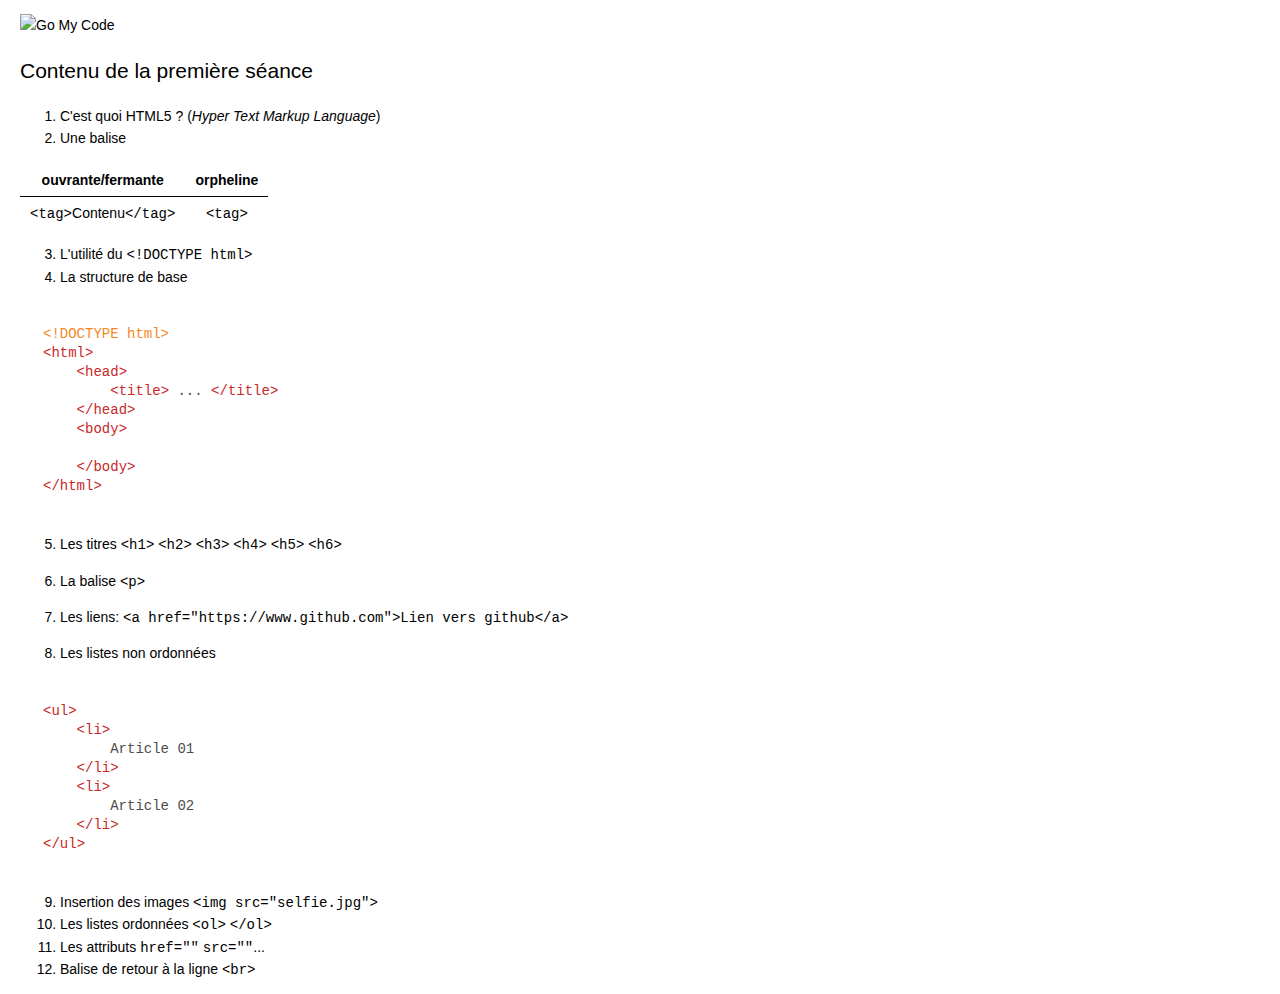
==== HTML_01.html @ 6c517aef "adding web 101" ====
<!DOCTYPE html>
    <html>
    <head>
        <meta http-equiv="Content-type" content="text/html;charset=UTF-8">
        <style>
/*--------------------------------------------------------------------------------------------- * Copyright (c) Microsoft Corporation. All rights reserved. * Licensed under the MIT License. See License.txt in the project root for license information. *--------------------------------------------------------------------------------------------*/ body { font-family: "Segoe WPC", "Segoe UI", "SFUIText-Light", "HelveticaNeue-Light", sans-serif, "Droid Sans Fallback"; font-size: 14px; padding: 0 12px; line-height: 22px; word-wrap: break-word; } body.scrollBeyondLastLine { margin-bottom: calc(100vh - 22px); } body.showEditorSelection .code-line { position: relative; } body.showEditorSelection .code-active-line:before, body.showEditorSelection .code-line:hover:before { content: ""; display: block; position: absolute; top: 0; left: -12px; height: 100%; } body.showEditorSelection li.code-active-line:before, body.showEditorSelection li.code-line:hover:before { left: -30px; } .vscode-light.showEditorSelection .code-active-line:before { border-left: 3px solid rgba(0, 0, 0, 0.15); } .vscode-light.showEditorSelection .code-line:hover:before { border-left: 3px solid rgba(0, 0, 0, 0.40); } .vscode-dark.showEditorSelection .code-active-line:before { border-left: 3px solid rgba(255, 255, 255, 0.4); } .vscode-dark.showEditorSelection .code-line:hover:before { border-left: 3px solid rgba(255, 255, 255, 0.60); } .vscode-high-contrast.showEditorSelection .code-active-line:before { border-left: 3px solid rgba(255, 160, 0, 0.7); } .vscode-high-contrast.showEditorSelection .code-line:hover:before { border-left: 3px solid rgba(255, 160, 0, 1); } img { max-width: 100%; max-height: 100%; } a { color: #4080D0; text-decoration: none; } a:focus, input:focus, select:focus, textarea:focus { outline: 1px solid -webkit-focus-ring-color; outline-offset: -1px; } hr { border: 0; height: 2px; border-bottom: 2px solid; } h1 { padding-bottom: 0.3em; line-height: 1.2; border-bottom-width: 1px; border-bottom-style: solid; } h1, h2, h3 { font-weight: normal; } h1 code, h2 code, h3 code, h4 code, h5 code, h6 code { font-size: inherit; line-height: auto; } a:hover { color: #4080D0; text-decoration: underline; } table { border-collapse: collapse; } table > thead > tr > th { text-align: left; border-bottom: 1px solid; } table > thead > tr > th, table > thead > tr > td, table > tbody > tr > th, table > tbody > tr > td { padding: 5px 10px; } table > tbody > tr + tr > td { border-top: 1px solid; } blockquote { margin: 0 7px 0 5px; padding: 0 16px 0 10px; border-left: 5px solid; } code { font-family: Menlo, Monaco, Consolas, "Droid Sans Mono", "Courier New", monospace, "Droid Sans Fallback"; font-size: 14px; line-height: 19px; } body.wordWrap pre { white-space: pre-wrap; } .mac code { font-size: 12px; line-height: 18px; } code > div { padding: 16px; border-radius: 3px; overflow: auto; } /** Theming */ .vscode-light { color: rgb(30, 30, 30); } .vscode-dark { color: #DDD; } .vscode-high-contrast { color: white; } .vscode-light code { color: #A31515; } .vscode-dark code { color: #D7BA7D; } .vscode-light code > div { background-color: rgba(220, 220, 220, 0.4); } .vscode-dark code > div { background-color: rgba(10, 10, 10, 0.4); } .vscode-high-contrast code > div { background-color: rgb(0, 0, 0); } .vscode-high-contrast h1 { border-color: rgb(0, 0, 0); } .vscode-light table > thead > tr > th { border-color: rgba(0, 0, 0, 0.69); } .vscode-dark table > thead > tr > th { border-color: rgba(255, 255, 255, 0.69); } .vscode-light h1, .vscode-light hr, .vscode-light table > tbody > tr + tr > td { border-color: rgba(0, 0, 0, 0.18); } .vscode-dark h1, .vscode-dark hr, .vscode-dark table > tbody > tr + tr > td { border-color: rgba(255, 255, 255, 0.18); } .vscode-light blockquote, .vscode-dark blockquote { background: rgba(127, 127, 127, 0.1); border-color: rgba(0, 122, 204, 0.5); } .vscode-high-contrast blockquote { background: transparent; border-color: #fff; }
</style>
<style>
/* Tomorrow Theme */ /* http://jmblog.github.com/color-themes-for-google-code-highlightjs */ /* Original theme - https://github.com/chriskempson/tomorrow-theme */ /* Tomorrow Comment */ .hljs-comment, .hljs-quote { color: #8e908c; } /* Tomorrow Red */ .hljs-variable, .hljs-template-variable, .hljs-tag, .hljs-name, .hljs-selector-id, .hljs-selector-class, .hljs-regexp, .hljs-deletion { color: #c82829; } /* Tomorrow Orange */ .hljs-number, .hljs-built_in, .hljs-builtin-name, .hljs-literal, .hljs-type, .hljs-params, .hljs-meta, .hljs-link { color: #f5871f; } /* Tomorrow Yellow */ .hljs-attribute { color: #eab700; } /* Tomorrow Green */ .hljs-string, .hljs-symbol, .hljs-bullet, .hljs-addition { color: #718c00; } /* Tomorrow Blue */ .hljs-title, .hljs-section { color: #4271ae; } /* Tomorrow Purple */ .hljs-keyword, .hljs-selector-tag { color: #8959a8; } .hljs { display: block; overflow-x: auto; color: #4d4d4c; padding: 0.5em; } .hljs-emphasis { font-style: italic; } .hljs-strong { font-weight: bold; }
</style>
<style>
ul.contains-task-list { padding-left: 0; } ul ul.contains-task-list { padding-left: 40px; } .task-list-item { list-style-type: none; } .task-list-item-checkbox { vertical-align: middle; }
</style>
        <style>
            body {
                font-family: -apple-system, BlinkMacSystemFont, 'Segoe WPC', 'Segoe UI', 'HelveticaNeue-Light', 'Ubuntu', 'Droid Sans', sans-serif;
                font-size: 14px;
                line-height: 1.6;
            }
        </style>
    </head>
    <body>
        <p><img src="https://gomycode.tn/assets/images/logo.png" 
alt="Go My Code" width="210"></p>
<h2 id="contenu-de-la-premi%C3%A8re-s%C3%A9ance">Contenu de la première séance</h2>
<ol>
<li>C'est quoi HTML5 ? (<em>Hyper Text Markup Language</em>)</li>
<li>Une balise</li>
</ol>
<table>
<thead>
<tr>
<th style="text-align:center">ouvrante/fermante</th>
<th style="text-align:center">orpheline</th>
</tr>
</thead>
<tbody>
<tr>
<td style="text-align:center"><code>&lt;tag&gt;</code>Contenu<code>&lt;/tag&gt;</code></td>
<td style="text-align:center"><code>&lt;tag&gt;</code></td>
</tr>
</tbody>
</table>
<ol start="3">
<li>L'utilité du <code>&lt;!DOCTYPE html&gt;</code></li>
<li>La structure de base</li>
</ol>
<pre class="hljs"><code><div><span class="hljs-meta">&lt;!DOCTYPE html&gt;</span>
<span class="hljs-tag">&lt;<span class="hljs-name">html</span>&gt;</span>
    <span class="hljs-tag">&lt;<span class="hljs-name">head</span>&gt;</span>
        <span class="hljs-tag">&lt;<span class="hljs-name">title</span>&gt;</span> ... <span class="hljs-tag">&lt;/<span class="hljs-name">title</span>&gt;</span>
    <span class="hljs-tag">&lt;/<span class="hljs-name">head</span>&gt;</span>
    <span class="hljs-tag">&lt;<span class="hljs-name">body</span>&gt;</span>
        
    <span class="hljs-tag">&lt;/<span class="hljs-name">body</span>&gt;</span>
<span class="hljs-tag">&lt;/<span class="hljs-name">html</span>&gt;</span>
</div></code></pre>
<ol start="5">
<li>
<p>Les titres
<code>&lt;h1&gt;</code>
<code>&lt;h2&gt;</code>
<code>&lt;h3&gt;</code>
<code>&lt;h4&gt;</code>
<code>&lt;h5&gt;</code>
<code>&lt;h6&gt;</code></p>
</li>
<li>
<p>La balise <code>&lt;p&gt;</code></p>
</li>
<li>
<p>Les liens: <code>&lt;a href=&quot;https://www.github.com&quot;&gt;Lien vers github&lt;/a&gt;</code></p>
</li>
<li>
<p>Les listes non ordonnées</p>
</li>
</ol>
<pre class="hljs"><code><div><span class="hljs-tag">&lt;<span class="hljs-name">ul</span>&gt;</span>
    <span class="hljs-tag">&lt;<span class="hljs-name">li</span>&gt;</span>
        Article 01
    <span class="hljs-tag">&lt;/<span class="hljs-name">li</span>&gt;</span>
    <span class="hljs-tag">&lt;<span class="hljs-name">li</span>&gt;</span>
        Article 02
    <span class="hljs-tag">&lt;/<span class="hljs-name">li</span>&gt;</span>
<span class="hljs-tag">&lt;/<span class="hljs-name">ul</span>&gt;</span>
</div></code></pre>
<ol start="9">
<li>Insertion des images <code>&lt;img src=&quot;selfie.jpg&quot;&gt;</code></li>
<li>Les listes ordonnées <code>&lt;ol&gt;</code> <code>&lt;/ol&gt;</code></li>
<li>Les attributs <code>href=&quot;&quot;</code> <code>src=&quot;&quot;</code>...</li>
<li>Balise de retour à la ligne <code>&lt;br&gt;</code></li>
</ol>

    </body>
    </html>
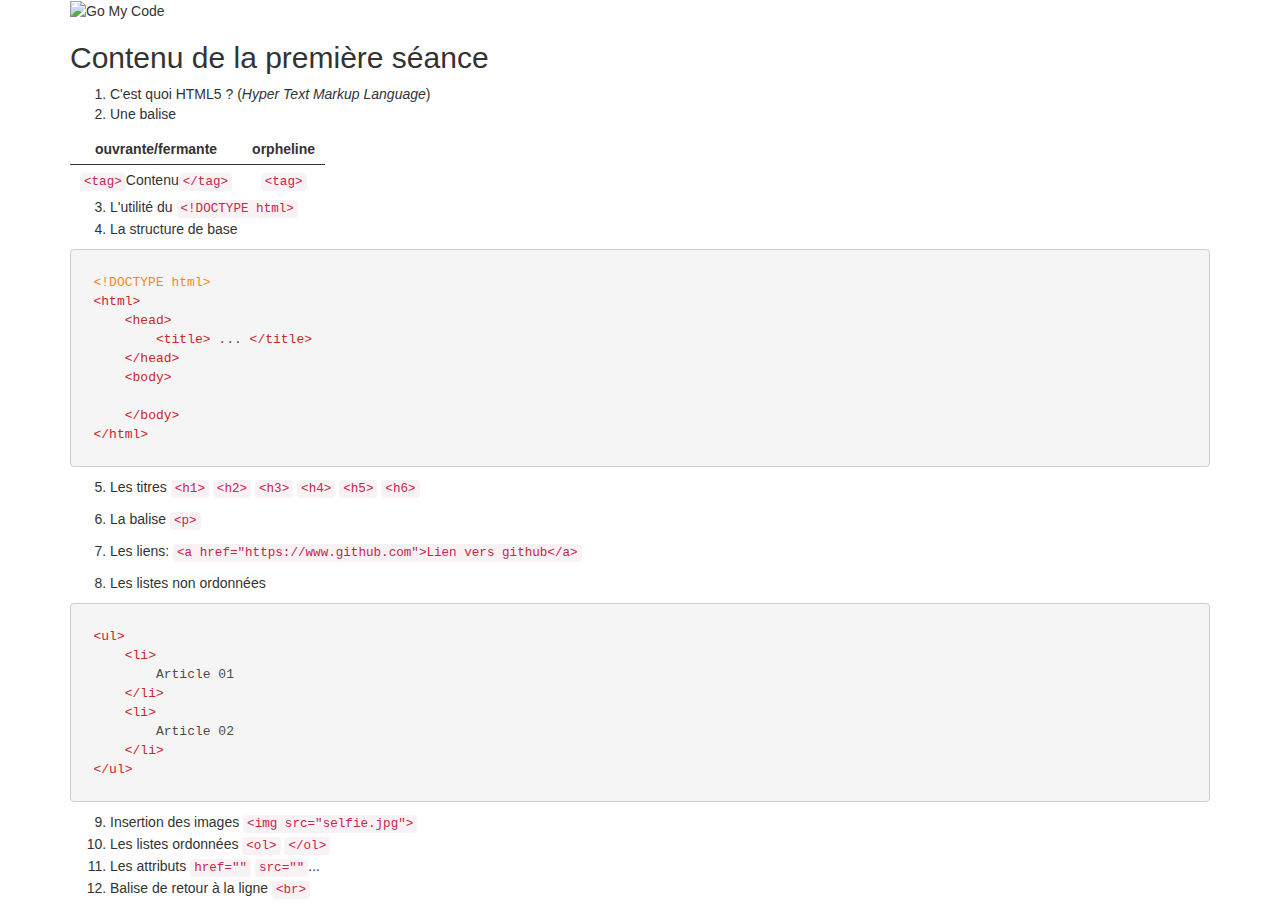
==== commit d9950f8e: "I gotta sleep" ====
--- a/HTML_01.html
+++ b/HTML_01.html
@@ -20,8 +20,12 @@
         </style>
     </head>
     <body>
-        <p><img src="https://gomycode.tn/assets/images/logo.png" 
-alt="Go My Code" width="210"></p>
+        <head>
+<link href="https://stackpath.bootstrapcdn.com/bootstrap/3.3.7/css/bootstrap.min.css" rel="stylesheet" integrity="sha384-BVYiiSIFeK1dGmJRAkycuHAHRg32OmUcww7on3RYdg4Va+PmSTsz/K68vbdEjh4u" crossorigin="anonymous">
+</head>
+<div class="container">
+<img src="https://gomycode.tn/assets/images/logo.png" 
+alt="Go My Code" width="210">
 <h2 id="contenu-de-la-premi%C3%A8re-s%C3%A9ance">Contenu de la première séance</h2>
 <ol>
 <li>C'est quoi HTML5 ? (<em>Hyper Text Markup Language</em>)</li>
@@ -90,6 +94,6 @@
 <li>Les attributs <code>href=&quot;&quot;</code> <code>src=&quot;&quot;</code>...</li>
 <li>Balise de retour à la ligne <code>&lt;br&gt;</code></li>
 </ol>
-
+</div>
     </body>
-    </html>
+    </html>